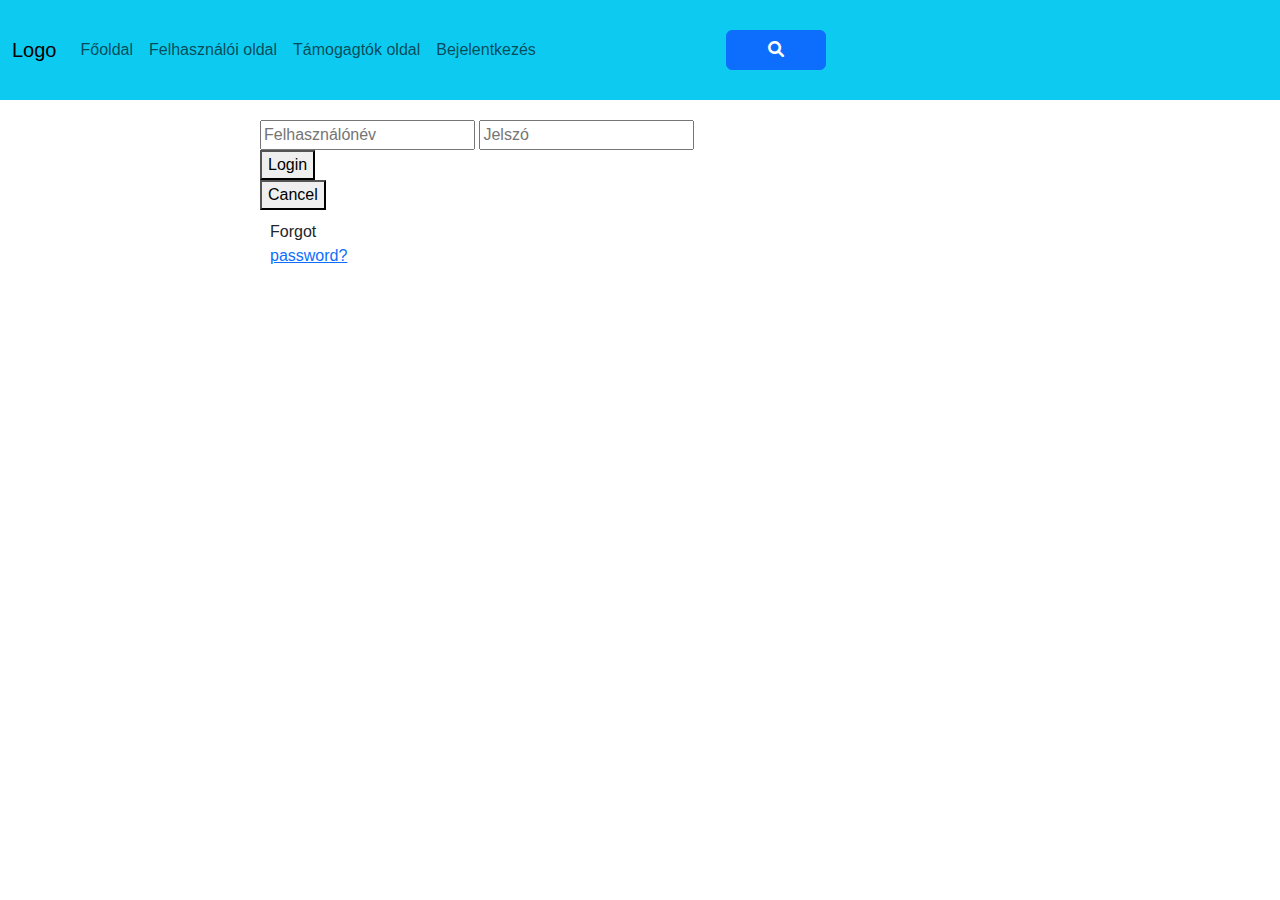
==== bejelentkezes.html @ 3344557f "Bejelentkezés megalkotása" ====
<!DOCTYPE html>
<html lang="hu">
  <head>
    <meta charset="UTF-8" />
    <meta name="viewport" content="width=device-width, initial-scale=1.0" />
    <link
      href="https://cdn.jsdelivr.net/npm/bootstrap@5.3.1/dist/css/bootstrap.min.css"
      rel="stylesheet"
    />
    <script src="https://cdn.jsdelivr.net/npm/bootstrap@5.3.1/dist/js/bootstrap.bundle.min.js"></script>
    <link rel="stylesheet" href="https://cdnjs.cloudflare.com/ajax/libs/font-awesome/6.0.0-beta3/css/all.min.css">
    <link rel="stylesheet" href="style.css" />

    <script src="main.js" type="module"></script>
    <script
      src="https://code.jquery.com/jquery-3.6.4.slim.min.js"
      integrity="sha256-a2yjHM4jnF9f54xUQakjZGaqYs/V1CYvWpoqZzC2/Bw="
      crossorigin="anonymous"
    ></script>
    <script src="https://ajax.googleapis.com/ajax/libs/jquery/3.6.4/jquery.min.js"></script>

    <title>Bejelentkezés</title>
  </head>

  <body>
    <header>
    </header>
    <main>
      <article>
        <div class ="bejelentkezes"></div>
      </article>
      
    </main>
    <footer></footer>
  </body>
</html>
---- style.css ----
header {
  width: 100%;
  z-index: 1;
  position: fixed;
  top: 0;
}

.kereso-container {
  position: absolute;

  padding-left: 80px;
  display: grid;
  grid-template-columns: 1fr 1fr;
  margin-top: -20px;

}

.input-meezo {
  width: 450px;
  position: absolute;
  right: 0;

}





.input-group-icon {

  width: 300px;
  padding-left: 10px;
}

.navbar {
  height: 100px;
}

body {
  font-family: Arial, Helvetica, sans-serif;


}





main {
  margin-top: 100%;
  width: 800px;
  margin: auto;
  margin-bottom: 100px;
}

article {
  margin-top: 100px;
  padding: 20px;
}

/*footer {
  background-color: #555;
  height: 40px;
  bottom: 0;
  width: 100%;
}
*/

.form-control {
  border: 2px solid black;
  border-radius: 5px;
  width: 150px;
  flex: 1;
  /* A kereső input elfoglalja a rendelkezésre álló helyet */
  padding: 5px;
  height: 40px;
}


#oltas1,
#oltas2,
#oltas0 {
  background-color: rgb(247, 170, 136);
  padding: 20px;
  font-weight: bolder;
  border-radius: 30px;
  text-align: center;
}

span {
  margin-right: 100px;
  display: flex;
  flex-direction: column;
  background-color: white;
  padding-left: 20px;
  padding: 10px;
}

#emlékeztető {
  border-bottom-left-radius: 30px;
  border-bottom-right-radius: 30px;
}

li {
  list-style-type: none;
}

#gombM {
  width: 100px;
  height: 40px;
  right: 10px;

  margin-left: 10px;
}

@media screen and (max-width: 10086px) {
  .kereso-container {
    position: absolute;

    padding-left: 80px;
    display: grid;
    grid-template-columns: 1fr 1fr;
    margin-top: -20px;

  }

  .input-meezo {
    width: 450px;
    position: absolute;
    left:  0;

  }

  .input-group-icon {

    width: 300px;
    padding-left: 10px;
  }

  .navbar {
    height: 100px;
  }

  #gombM {
    width: 100px;
    height: 40px;
    right: 10px;

    margin-left: 10px;
  }

}





@media screen and (max-width: 800px) {
  body {
    background-color: lightblue;
  }

  .navbar {
    height: 100px;
  }

  .input-group-icon {
    position: absolute;
    width: 300px;
    height: 40px;
    padding-left: 10px;
    padding-left: 30px;
  }


  #gombM {
    width: 100px;
    height: 80px;



  }


  .meret {
    height: 50px;
    width: 60px;
    float: left;
    padding: 12px;
  }

  #gombM {
    height: 50px;
    width: 50px;
    margin: auto;
  }

  main {
    margin: auto;
    width: 500px;
  }

  .tarolo {
    margin: auto;
  }
}
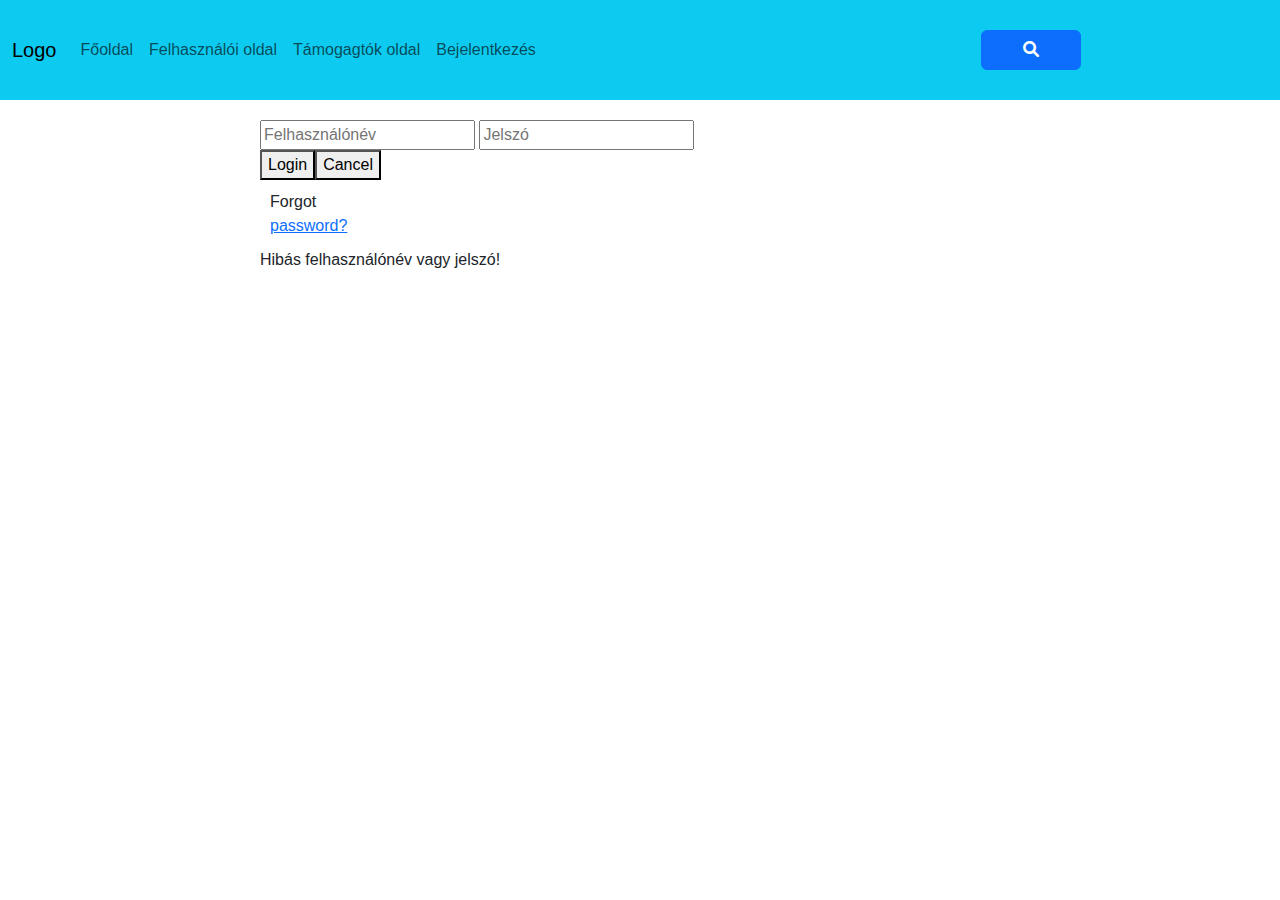
==== commit 723e5e16: "Bejelentkezés félkész állapot" ====
--- a/bejelentkezes.html
+++ b/bejelentkezes.html
@@ -27,9 +27,8 @@
     </header>
     <main>
       <article>
-        <div class ="bejelentkezes"></div>
+        <div class="bejelentkezes"></div>
       </article>
-      
     </main>
     <footer></footer>
   </body>
--- a/style.css
+++ b/style.css
@@ -16,24 +16,35 @@
 }
 
 .input-meezo {
-  width: 450px;
+  width: 150px;
   position: absolute;
-  right: 0;
-
-}
-
+
+
+}
+
+
+#searchInput{
+
+width: 150px;
+}
 
 
 
 
 .input-group-icon {
-
-  width: 300px;
-  padding-left: 10px;
+  position: relative;
+  width: 100%;
+  padding-left: 30px;
 }
 
 .navbar {
   height: 100px;
+}
+
+#gombM {
+  width: 100%;
+  height: 100%;
+
 }
 
 body {
@@ -76,7 +87,12 @@
   height: 40px;
 }
 
-
+.form-control{
+  flex: 1; /* A kereső input elfoglalja a rendelkezésre álló helyet */
+  padding: 5px;
+}
+
+#oltas3,
 #oltas1,
 #oltas2,
 #oltas0 {
@@ -105,36 +121,40 @@
   list-style-type: none;
 }
 
-#gombM {
-  width: 100px;
-  height: 40px;
-  right: 10px;
-
-  margin-left: 10px;
-}
+
 
 @media screen and (max-width: 10086px) {
   .kereso-container {
-    position: absolute;
-
-    padding-left: 80px;
+    position: none;
+
+    padding-left: 120px;
     display: grid;
     grid-template-columns: 1fr 1fr;
     margin-top: -20px;
 
   }
+  #searchInput{
+
+    width: 100%;
+  }
+
+  .input-group{
+position: static;
+margin-right: 30px;
+
+  }
 
   .input-meezo {
     width: 450px;
-    position: absolute;
+    position: none;
     left:  0;
 
   }
 
   .input-group-icon {
-
-    width: 300px;
-    padding-left: 10px;
+    position: static;
+    width: 200px;
+
   }
 
   .navbar {
